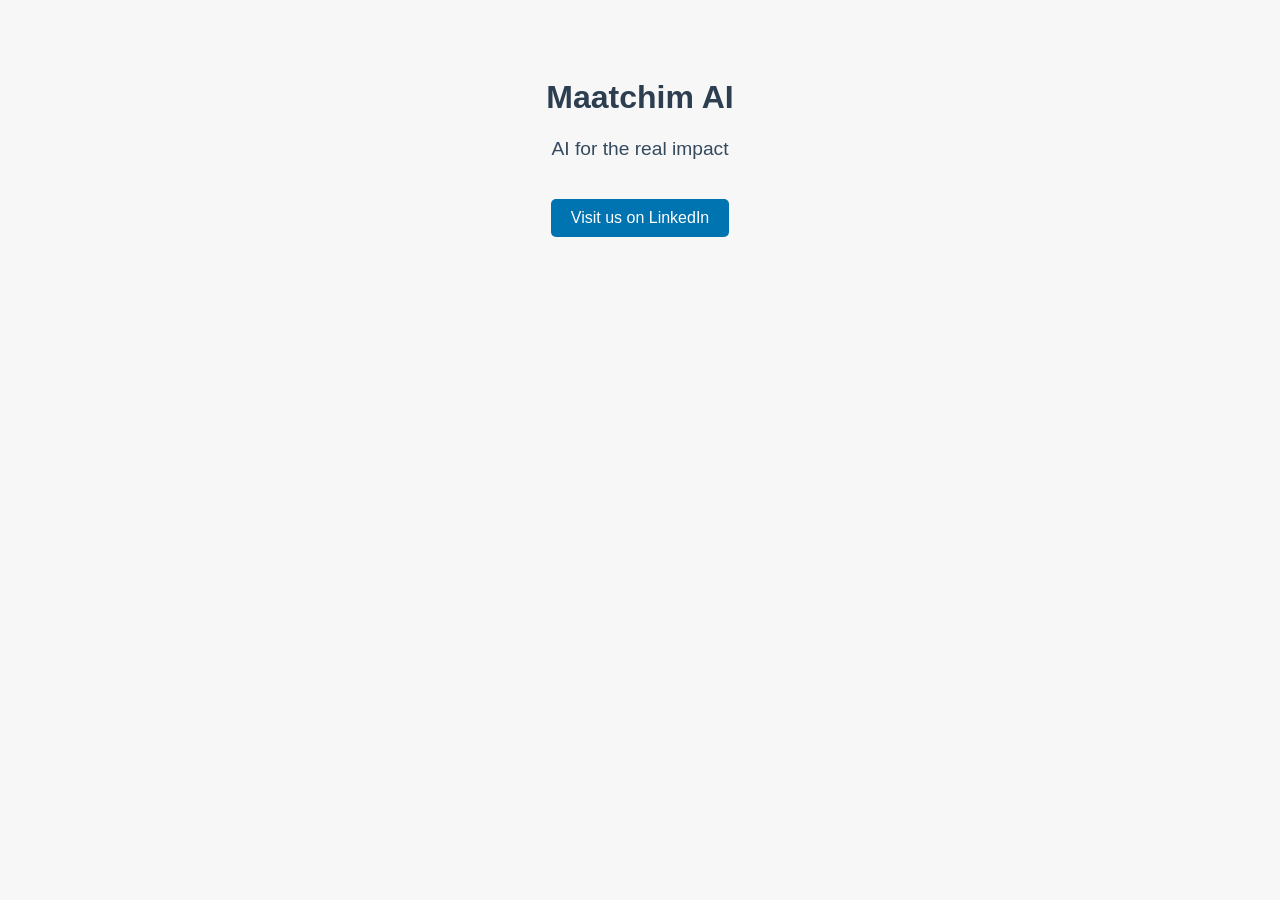
==== index.html @ 535c9fcb "Create index.html" ====
<!DOCTYPE html>
<html lang="en">
<head>
  <meta charset="UTF-8">
  <meta name="viewport" content="width=device-width, initial-scale=1.0">
  <title>Maatchim AI</title>
  <style>
    body { font-family: Arial, sans-serif; text-align: center; padding: 50px; background: #f7f7f7; }
    h1 { color: #2c3e50; }
    p { font-size: 1.2em; color: #34495e; }
    a { display: inline-block; margin-top: 20px; text-decoration: none; color: #fff; background: #0073b1; padding: 10px 20px; border-radius: 5px; }
    a:hover { background: #005582; }
  </style>
</head>
<body>
  <h1>Maatchim AI</h1>
  <p>AI for the real impact</p>
  <a href="https://www.linkedin.com/company/maatchim-ai/" target="_blank">Visit us on LinkedIn</a>
</body>
</html>
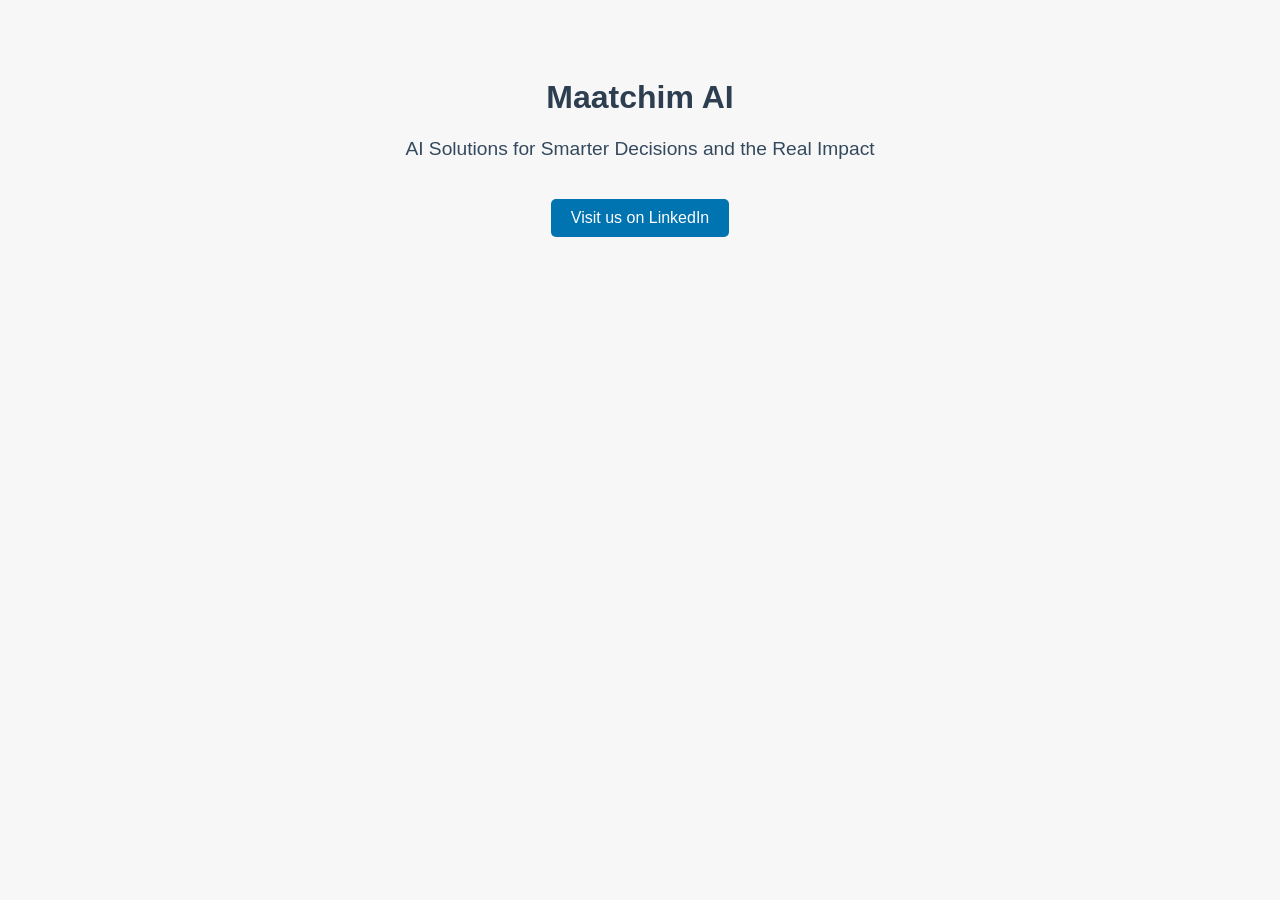
==== commit 9cacae93: "Update index.html" ====
--- a/index.html
+++ b/index.html
@@ -14,7 +14,7 @@
 </head>
 <body>
   <h1>Maatchim AI</h1>
-  <p>AI for the real impact</p>
-  <a href="https://www.linkedin.com/company/maatchim-ai/" target="_blank">Visit us on LinkedIn</a>
+  <p>AI Solutions for Smarter Decisions and the Real Impact</p>
+  <a href="https://www.linkedin.com/company/maatchimai/" target="_blank">Visit us on LinkedIn</a>
 </body>
 </html>
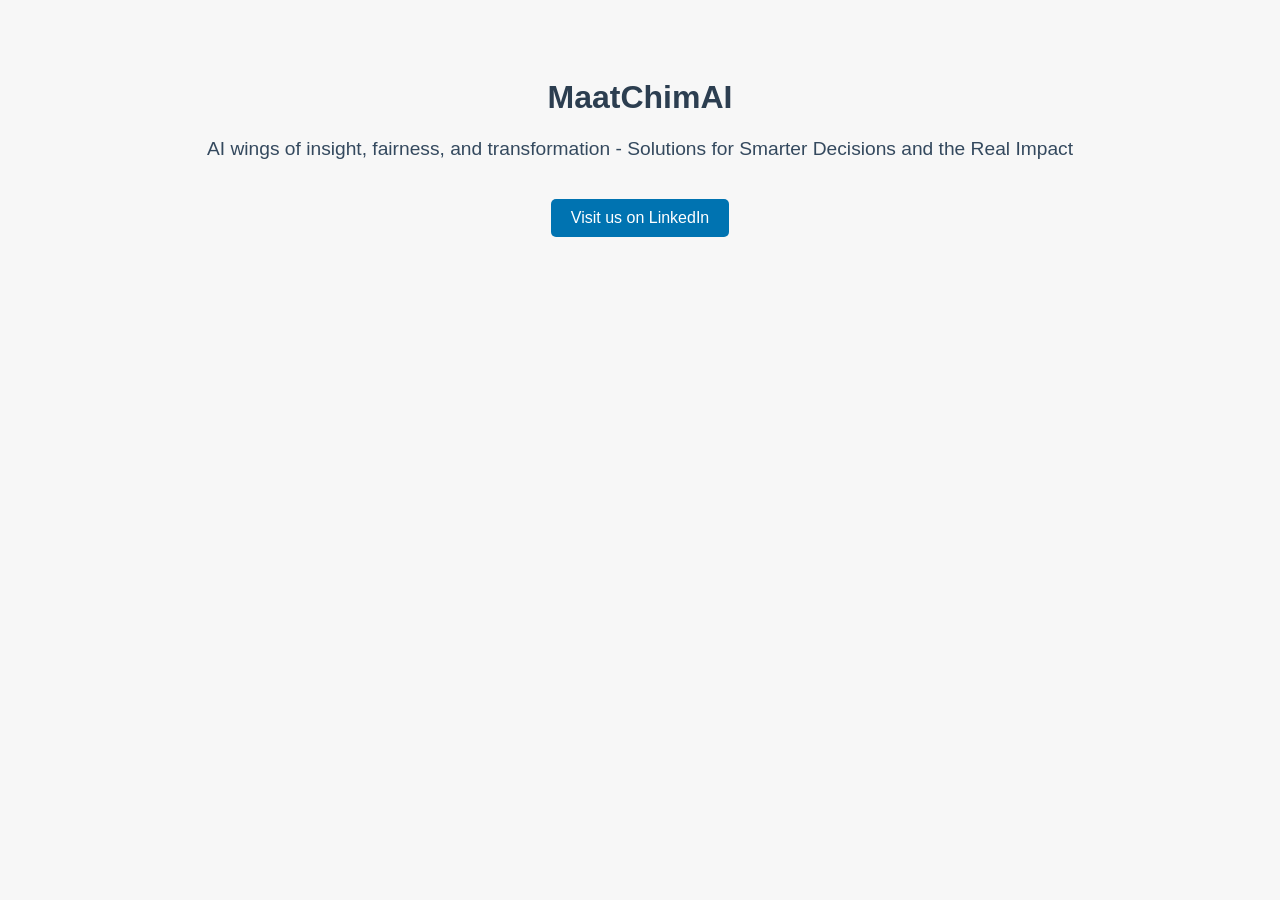
==== commit d3991f36: "Change title and header text to 'MaatChimAI' Updated the title and header text for branding consiste" ====
--- a/index.html
+++ b/index.html
@@ -3,7 +3,7 @@
 <head>
   <meta charset="UTF-8">
   <meta name="viewport" content="width=device-width, initial-scale=1.0">
-  <title>Maatchim AI</title>
+  <title>MaatChimAI</title>
   <style>
     body { font-family: Arial, sans-serif; text-align: center; padding: 50px; background: #f7f7f7; }
     h1 { color: #2c3e50; }
@@ -13,8 +13,8 @@
   </style>
 </head>
 <body>
-  <h1>Maatchim AI</h1>
-  <p>AI Solutions for Smarter Decisions and the Real Impact</p>
+  <h1>MaatChimAI</h1>
+  <p>AI wings of insight, fairness, and transformation - Solutions for Smarter Decisions and the Real Impact</p>
   <a href="https://www.linkedin.com/company/maatchimai/" target="_blank">Visit us on LinkedIn</a>
 </body>
 </html>
